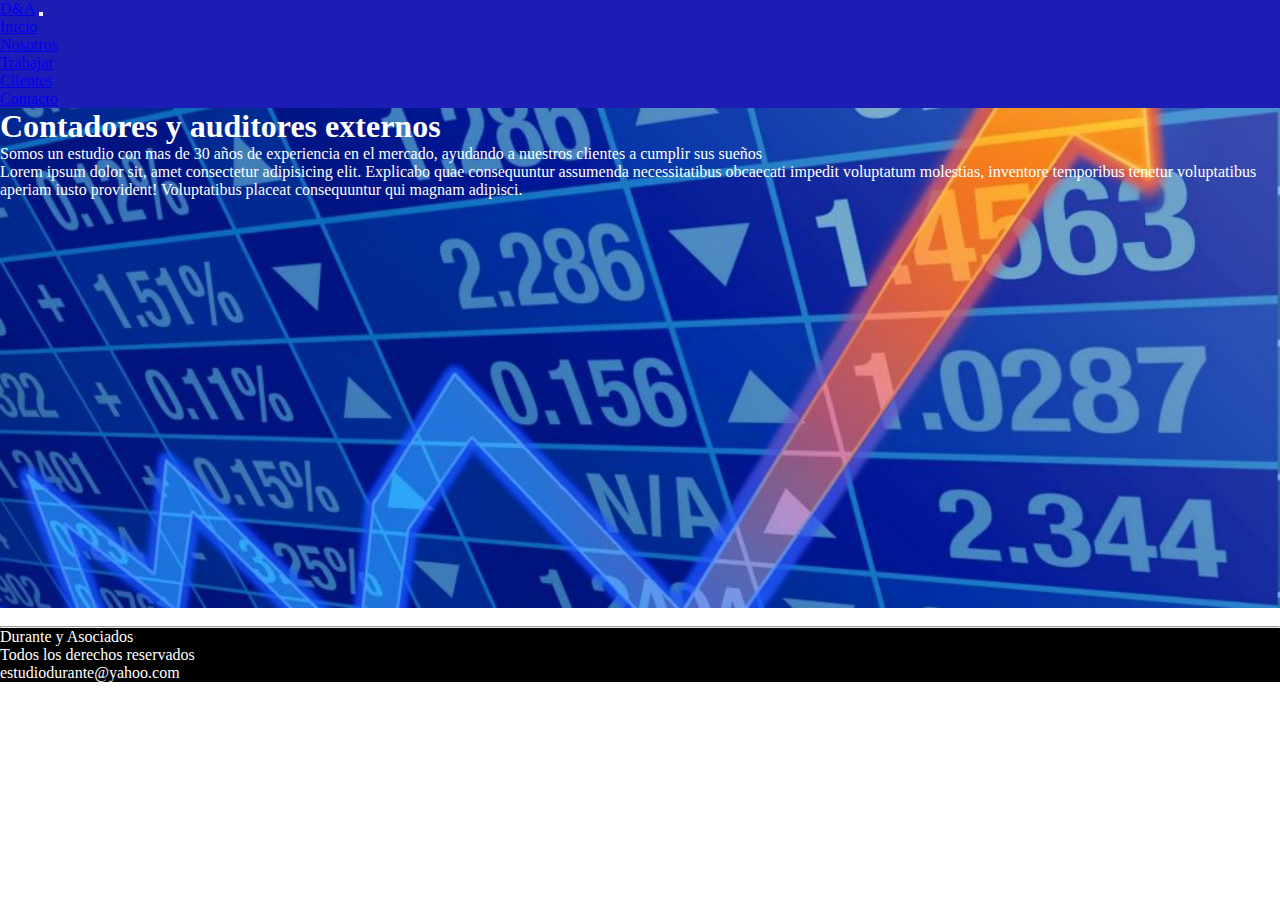
==== index.html @ e873fd73 "nuevo trabajo final modificado" ====
<!DOCTYPE html>
<html lang="es">
<head>
    <meta charset="UTF-8">
    <meta http-equiv="X-UA-Compatible" content="IE=edge">
    <meta name="viewport" content="width=device-width, initial-scale=1.0">
    <link href="https://cdn.jsdelivr.net/npm/bootstrap@5.1.3/dist/css/bootstrap.min.css" rel="stylesheet" integrity="sha384-1BmE4kWBq78iYhFldvKuhfTAU6auU8tT94WrHftjDbrCEXSU1oBoqyl2QvZ6jIW3" crossorigin="anonymous">
    <link href="css/estilos.css" rel="stylesheet" type="text/css">
    <title>Estudio Durante&Asoc</title>
</head>
<body>
  <main>
    <!-- Navbar inicio -->
    <header class="contenido">
      <nav class="navbar navbar-expand-md bg-dark navbar-dark">
        <!-- Brand -->
        <a class="navbar-brand" href="#">D&A</a>
      
        <!-- Toggler/collapsibe Button -->
        <button class="navbar-toggler" type="button" data-toggle="collapse" data-target="#collapsibleNavbar">
          <span class="navbar-toggler-icon"></span>
        </button>
      
        <!-- Navbar links -->
        <div class="collapse navbar-collapse" id="collapsibleNavbar">
          <ul class="navbar-nav">
            <li class="nav-item">
              <a class="nav-link" href="#">Inicio</a>
            </li>
            <li class="nav-item">
              <a class="nav-link" href="Pages/nosotros.html">Nosotros</a>
            </li>
            <li class="nav-item">
              <a class="nav-link" href="Pages/trabajar.html">Trabajar</a>
            <li class="nav-item">
              <a class="nav-link" href="Pages/clientes.html">Clientes</a>
            <li class="nav-item">
              <a class="nav-link" href="Pages/contacto.html">Contacto</a>
            </li>
          </ul>
        </div>
      </nav>
      <!-- Navbar cierre -->
      <!-- Jumbotron inicio -->
      <div class="jumbotron jumbotron-fluid">
        <div class="container">
          <h1>Contadores y auditores externos</h1>
          <p>Somos un estudio con mas de 30 años de experiencia en el mercado, ayudando a nuestros clientes a cumplir sus sueños</p>
          <p>Lorem ipsum dolor sit, amet consectetur adipisicing elit. Explicabo quae consequuntur assumenda necessitatibus obcaecati impedit voluptatum molestias, inventore temporibus tenetur voluptatibus aperiam iusto provident! Voluptatibus placeat consequuntur qui magnam adipisci.</p>
        </div>
      </div>
      <!-- Navbar cierre -->
    </header>
  <br>
  </main> 
  <hr>
  <footer>
    <h7>Durante y Asociados</h7>
    <br>
    <h7>Todos los derechos reservados</h7>
    <br>
    <h7>estudiodurante@yahoo.com</h7>
    <br>
  </footer>
  <script src="https://cdn.jsdelivr.net/npm/@popperjs/core@2.10.2/dist/umd/popper.min.js" integrity="sha384-7+zCNj/IqJ95wo16oMtfsKbZ9ccEh31eOz1HGyDuCQ6wgnyJNSYdrPa03rtR1zdB" crossorigin="anonymous"></script>
<script src="https://cdn.jsdelivr.net/npm/bootstrap@5.1.3/dist/js/bootstrap.min.js" integrity="sha384-QJHtvGhmr9XOIpI6YVutG+2QOK9T+ZnN4kzFN1RtK3zEFEIsxhlmWl5/YESvpZ13" crossorigin="anonymous"></script>   
</body>
</html>
---- css/estilos.css ----
*{
    margin: 0%;
    padding: 0;
    box-sizing: border-box;
}
.navbar{
    background-color: rgb(29, 29, 182) !important;
}
.navbar-nav:hover{
background-color: black;
}
.jumbotron{
    background-image: url(/imagenes/fotofondo.jpg);
    color: white;
    background-size: cover;
    background-position: center;
    height: 500px;
    text-shadow: black;
    margin-bottom: 0;
    border-radius: 0;

}
footer{
    background-color: black;
    color: white;

}
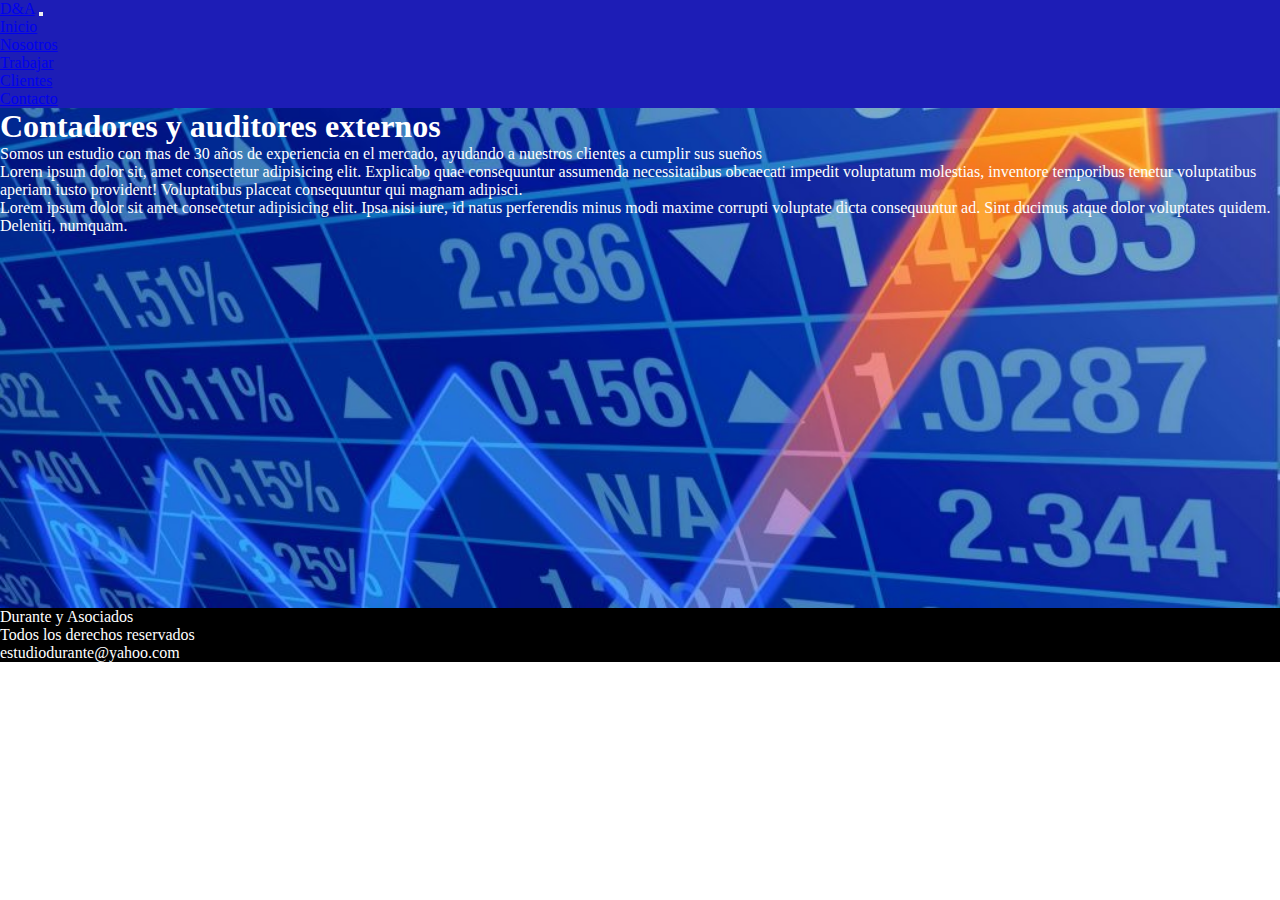
==== commit 3c092aa9: "modificacion tp final" ====
--- a/index.html
+++ b/index.html
@@ -47,13 +47,12 @@
           <h1>Contadores y auditores externos</h1>
           <p>Somos un estudio con mas de 30 años de experiencia en el mercado, ayudando a nuestros clientes a cumplir sus sueños</p>
           <p>Lorem ipsum dolor sit, amet consectetur adipisicing elit. Explicabo quae consequuntur assumenda necessitatibus obcaecati impedit voluptatum molestias, inventore temporibus tenetur voluptatibus aperiam iusto provident! Voluptatibus placeat consequuntur qui magnam adipisci.</p>
+          <p>Lorem ipsum dolor sit amet consectetur adipisicing elit. Ipsa nisi iure, id natus perferendis minus modi maxime corrupti voluptate dicta consequuntur ad. Sint ducimus atque dolor voluptates quidem. Deleniti, numquam.</p>
         </div>
       </div>
       <!-- Navbar cierre -->
     </header>
-  <br>
-  </main> 
-  <hr>
+  </main>
   <footer>
     <h7>Durante y Asociados</h7>
     <br>
--- a/css/estilos.css
+++ b/css/estilos.css
@@ -6,11 +6,8 @@
 .navbar{
     background-color: rgb(29, 29, 182) !important;
 }
-.navbar-nav:hover{
-background-color: black;
-}
 .jumbotron{
-    background-image: url(/imagenes/fotofondo.jpg);
+    background-image: url(/imagenes/fotofondo.jpg) !important;
     color: white;
     background-size: cover;
     background-position: center;
@@ -25,3 +22,6 @@
     color: white;
 
 }
+.clientes .jumbotron{
+    background-color: blue;
+}